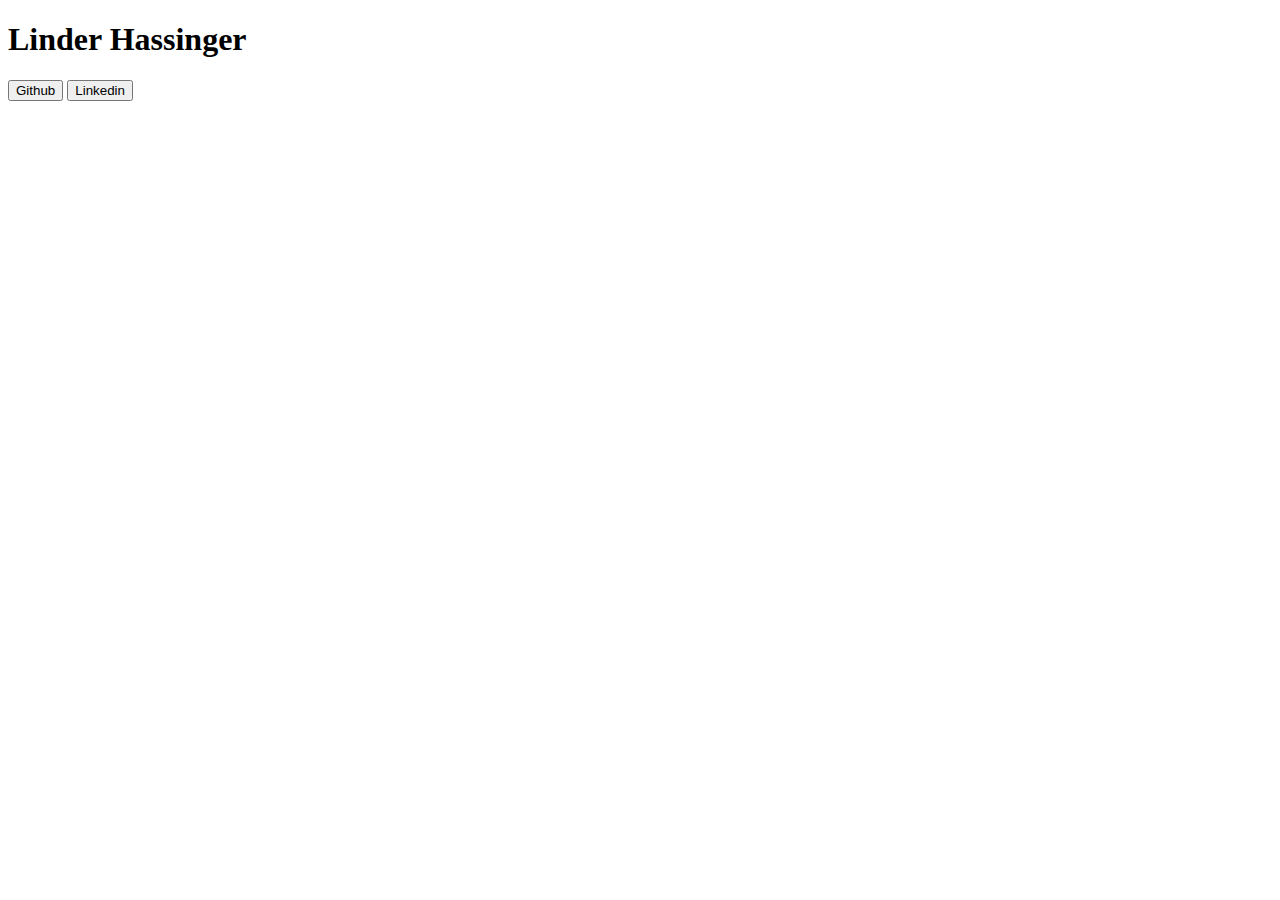
==== clase08/index.html @ a0ccb558 "demo js window.open" ====
<!DOCTYPE html>
<html lang="en">
  <head>
    <meta charset="UTF-8" />
    <meta name="viewport" content="width=device-width, initial-scale=1.0" />
    <title>Document</title>
  </head>
  <body>
    <h1>Linder Hassinger</h1>
    <div>
      <button id="github-button">Github</button>
      <button id="linkedin-button">Linkedin</button>
    </div>
    <script src="./app.js"></script>
  </body>
</html>
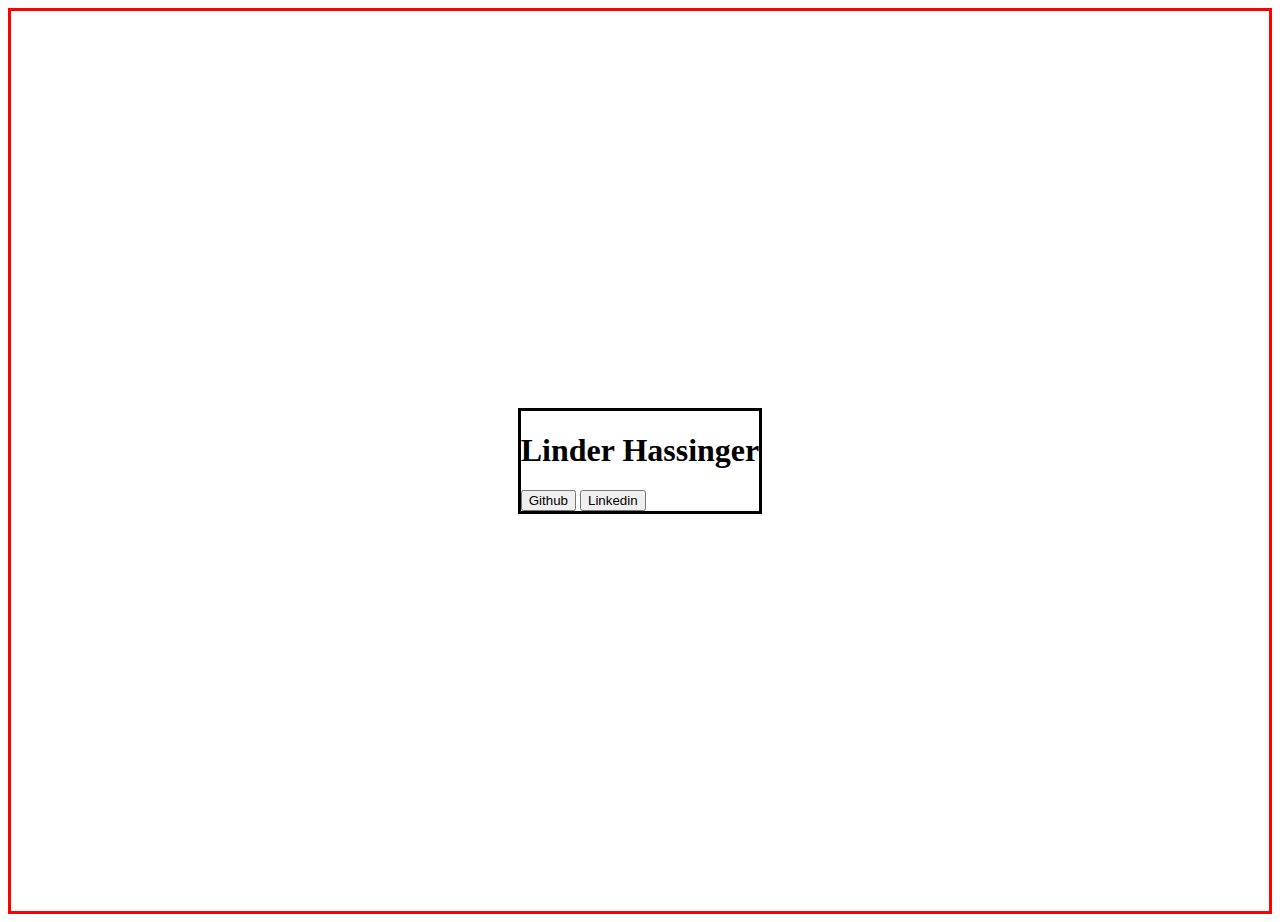
==== commit 4fe09404: "demo center" ====
--- a/clase08/index.html
+++ b/clase08/index.html
@@ -4,13 +4,16 @@
     <meta charset="UTF-8" />
     <meta name="viewport" content="width=device-width, initial-scale=1.0" />
     <title>Document</title>
+    <link rel="stylesheet" href="./styles.css" />
   </head>
   <body>
-    <h1>Linder Hassinger</h1>
-    <div>
-      <button id="github-button">Github</button>
-      <button id="linkedin-button">Linkedin</button>
-    </div>
+    <main>
+      <h1>Linder Hassinger</h1>
+      <div>
+        <button id="github-button">Github</button>
+        <button id="linkedin-button">Linkedin</button>
+      </div>
+    </main>
     <script src="./app.js"></script>
   </body>
 </html>
--- a/clase08/styles.css
+++ b/clase08/styles.css
@@ -0,0 +1,14 @@
+body {
+  border: red solid;
+  display: flex;
+  /* centrar el contenido de form horizontal */
+  justify-content: center;
+  /* 100vh = toda la altura de nuestro monitor */
+  height: 100vh;
+  /* para alinear nuestro contenido de forma vertical */
+  align-items: center;
+}
+
+main {
+  border: solid;
+}
